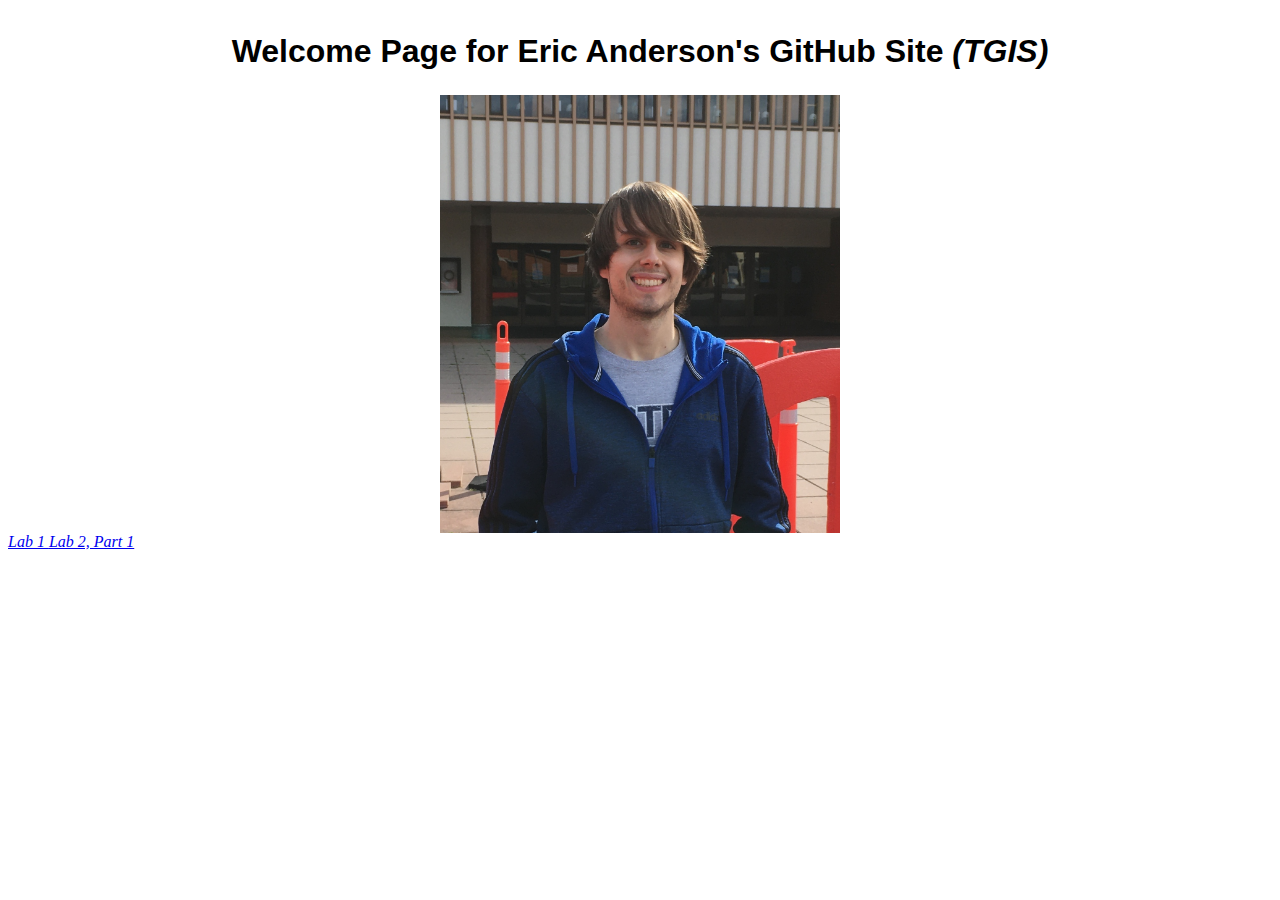
==== welcome.html @ affd5ed8 "Update welcome.html" ====
<DOCTYPE html>

<html>

  <head>
  <title>Welcome (TGIS 503)</title>
  </head>

  <body>
    <h2 style="margin:auto;padding:25px;font-family:Tahoma,sans-serif;font-size:200%;"> <center> Welcome Page for Eric Anderson's GitHub Site <i> (TGIS) </center> </h2>
    <center>
      <img src="self.jpg" alt="Profile picture of myself when I needed a haircut - badly." style="width:400px;">
    </center>
      
    <a href="https://ermian98-uw.github.io/GIS/Anderson_Lab1/home.html"> Lab 1 </a>
    <a href="https://ermian98-uw.github.io/GIS/Anderson_Lab2/lab2_1.html"> Lab 2, Part 1 </a>
  </body>

</html>
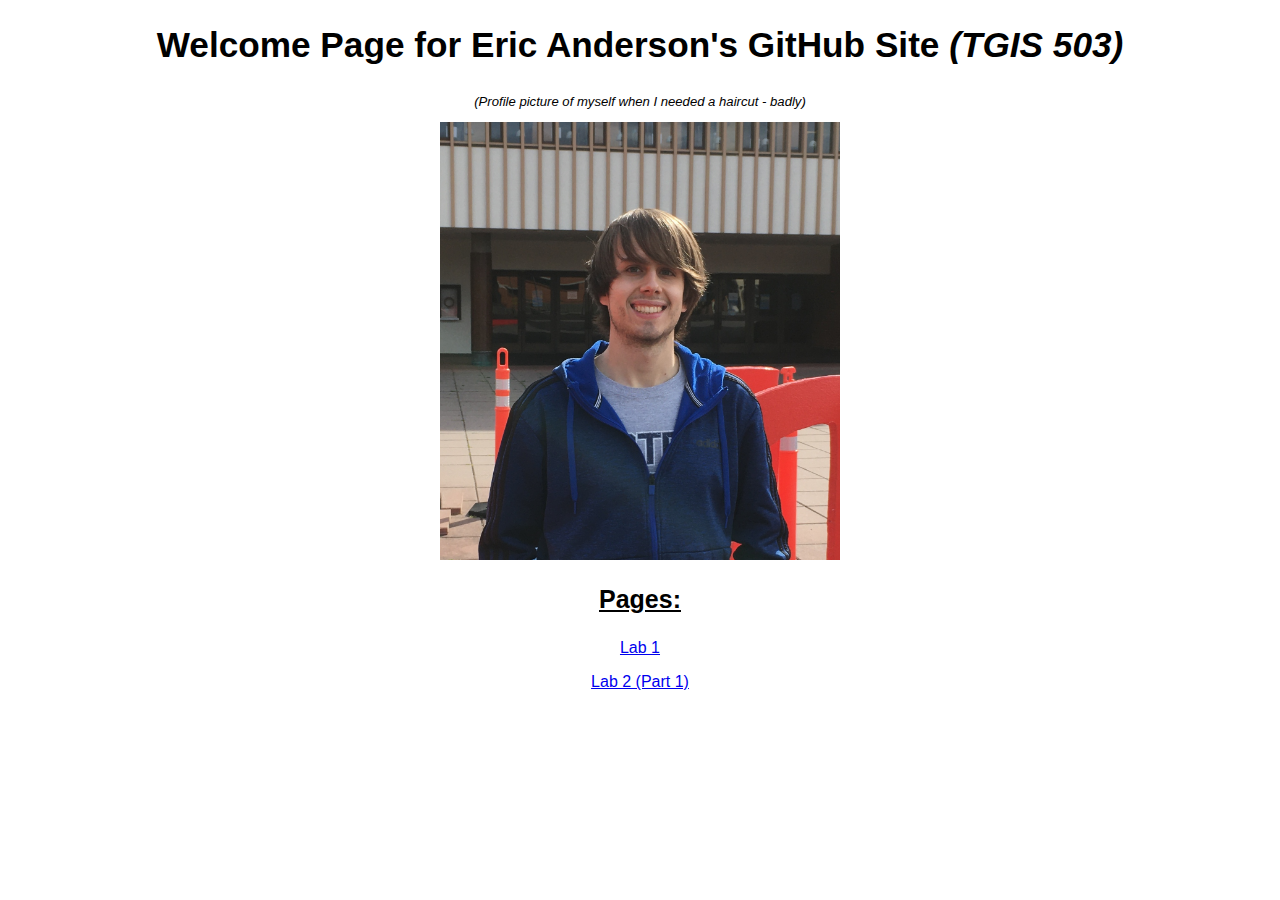
==== commit 9a961a89: "Update welcome.html" ====
--- a/welcome.html
+++ b/welcome.html
@@ -1,19 +1,25 @@
 <DOCTYPE html>
-
 <html>
-
+  
   <head>
+  <style>
+    body {
+      margin: auto;
+      font-family: Helvetica, sans-serif;
+    }
+  </style>
   <title>Welcome (TGIS 503)</title>
   </head>
-
+  
   <body>
-    <h2 style="margin:auto;padding:25px;font-family:Tahoma,sans-serif;font-size:200%;"> <center> Welcome Page for Eric Anderson's GitHub Site <i> (TGIS) </center> </h2>
+    <h2 style="padding-top:25px;font-size:220%;"> <center> Welcome Page for Eric Anderson's GitHub Site <i> (TGIS 503) </i> </center> </h2>
     <center>
+      <p style="font-size:82%;"> <i> (Profile picture of myself when I needed a haircut - badly) </i> </p>
       <img src="self.jpg" alt="Profile picture of myself when I needed a haircut - badly." style="width:400px;">
+      <p style="font-size:25px;"> <b> <u> Pages: </u> </b> </p>
+      <p style="font-size:16px;"> <a href="https://ermian98-uw.github.io/GIS/Anderson_Lab1/home.html"> Lab 1 </a> </p>
+      <p style="font-size:16px;"> <a href="https://ermian98-uw.github.io/GIS/Anderson_Lab2_1/lab2_1.html"> Lab 2 (Part 1) </a> </p>
     </center>
-      
-    <a href="https://ermian98-uw.github.io/GIS/Anderson_Lab1/home.html"> Lab 1 </a>
-    <a href="https://ermian98-uw.github.io/GIS/Anderson_Lab2/lab2_1.html"> Lab 2, Part 1 </a>
   </body>
 
 </html>
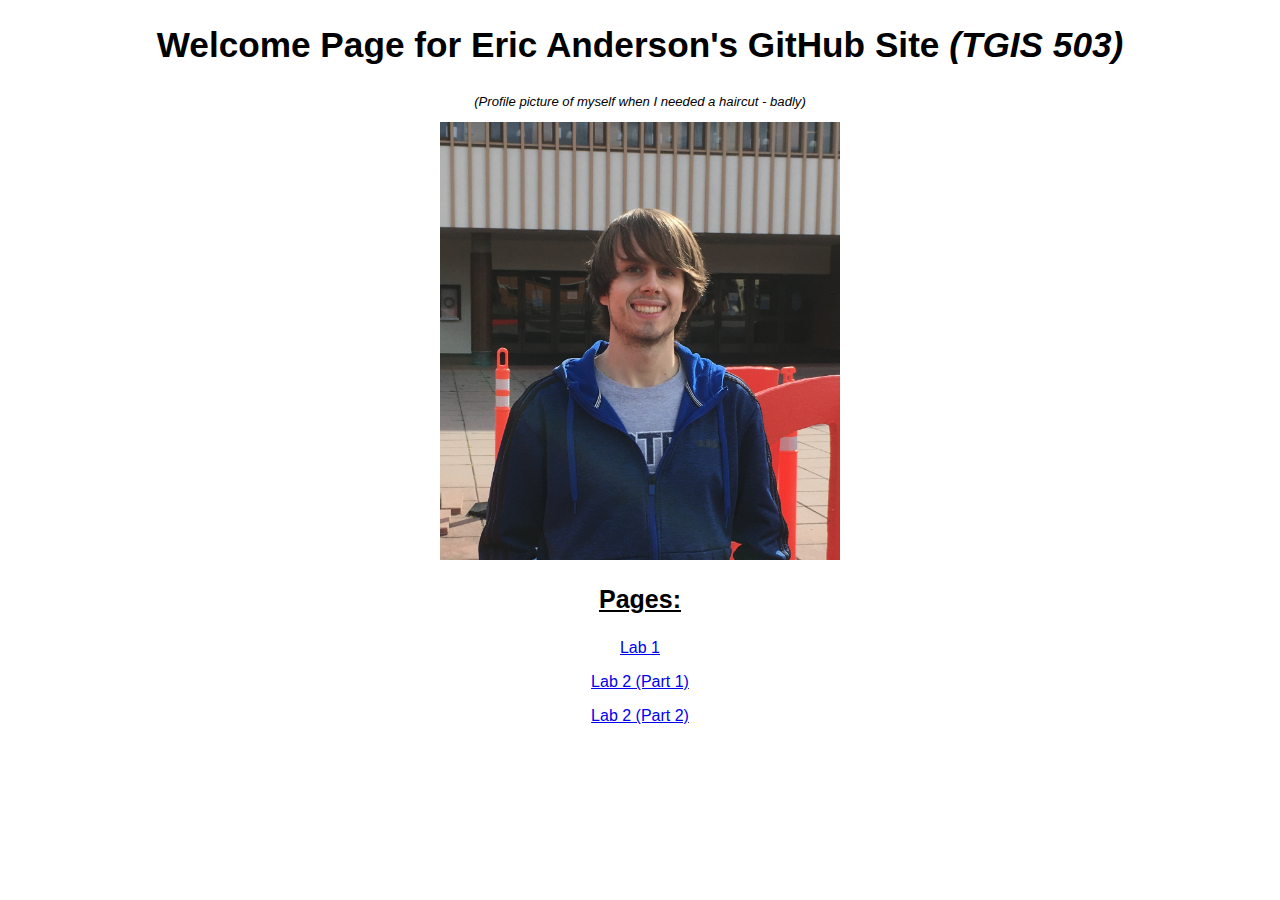
==== commit a7d88d01: "Update welcome.html" ====
--- a/welcome.html
+++ b/welcome.html
@@ -1,6 +1,6 @@
 <DOCTYPE html>
+
 <html>
-  
   <head>
   <style>
     body {
@@ -9,16 +9,17 @@
     }
   </style>
   <title>Welcome (TGIS 503)</title>
+
   </head>
-  
   <body>
     <h2 style="padding-top:25px;font-size:220%;"> <center> Welcome Page for Eric Anderson's GitHub Site <i> (TGIS 503) </i> </center> </h2>
     <center>
       <p style="font-size:82%;"> <i> (Profile picture of myself when I needed a haircut - badly) </i> </p>
       <img src="self.jpg" alt="Profile picture of myself when I needed a haircut - badly." style="width:400px;">
       <p style="font-size:25px;"> <b> <u> Pages: </u> </b> </p>
-      <p style="font-size:16px;"> <a href="https://ermian98-uw.github.io/GIS/Anderson_Lab1/home.html"> Lab 1 </a> </p>
-      <p style="font-size:16px;"> <a href="https://ermian98-uw.github.io/GIS/Anderson_Lab2_1/lab2_1.html"> Lab 2 (Part 1) </a> </p>
+      <p style="font-size:16px;"> <a href="https://ermian98-uw.github.io/GIS/Anderson_Lab1/home.html" target="_blank"> Lab 1 </a> </p>
+      <p style="font-size:16px;"> <a href="https://ermian98-uw.github.io/GIS/Anderson_Lab2_1/lab2_1.html" target="_blank"> Lab 2 (Part 1) </a> </p>
+      <p style="font-size:16px;"> <a href="https://ermian98-uw.github.io/GIS/Anderson_Lab2_2/lab2_2.html" target="_blank"> Lab 2 (Part 2) </a> </p>
     </center>
   </body>
 
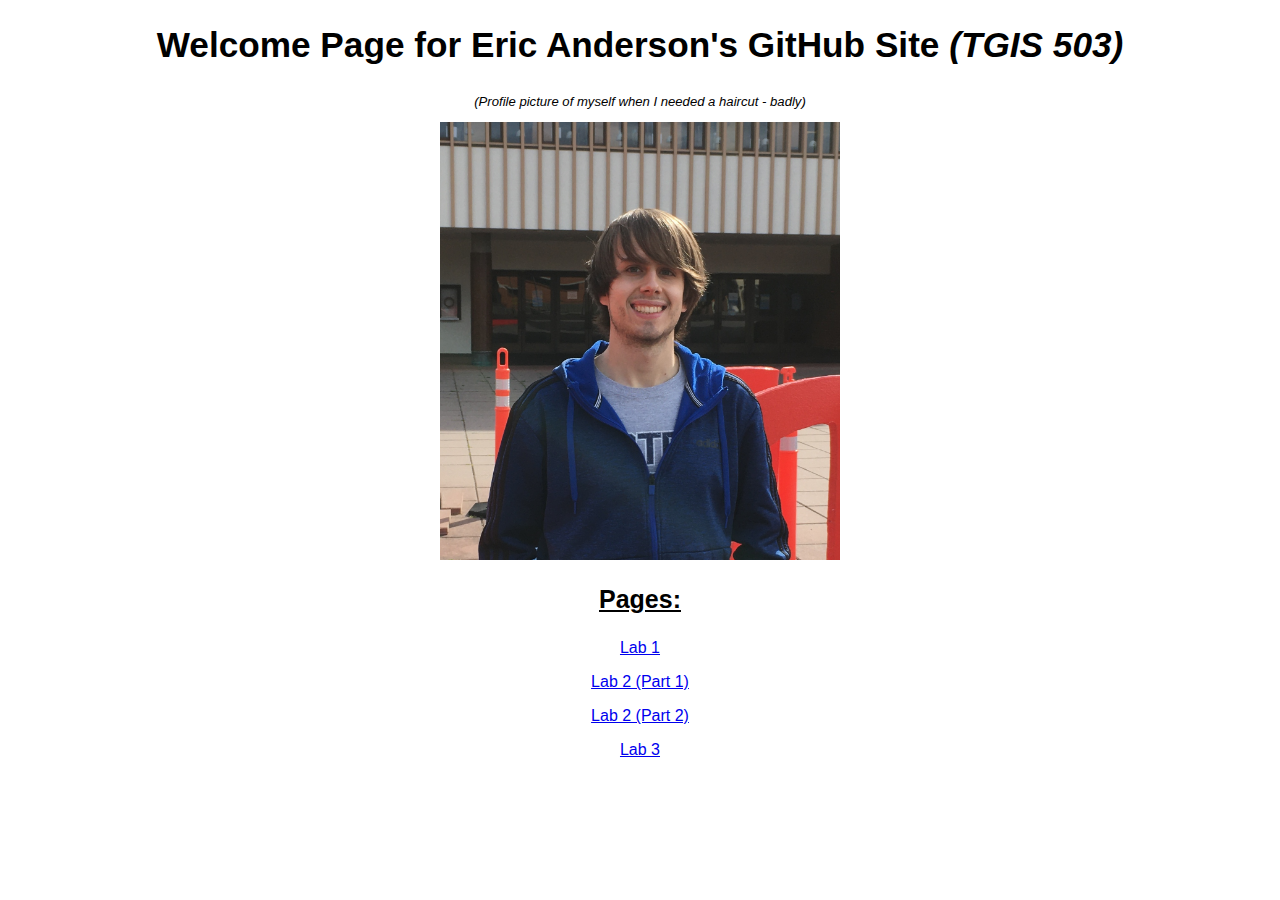
==== commit 6216229b: "Update welcome.html" ====
--- a/welcome.html
+++ b/welcome.html
@@ -20,6 +20,7 @@
       <p style="font-size:16px;"> <a href="https://ermian98-uw.github.io/GIS/Anderson_Lab1/home.html" target="_blank"> Lab 1 </a> </p>
       <p style="font-size:16px;"> <a href="https://ermian98-uw.github.io/GIS/Anderson_Lab2_1/lab2_1.html" target="_blank"> Lab 2 (Part 1) </a> </p>
       <p style="font-size:16px;"> <a href="https://ermian98-uw.github.io/GIS/Anderson_Lab2_2/lab2_2.html" target="_blank"> Lab 2 (Part 2) </a> </p>
+      <p style="font-size:16px;"> <a href="https://ermian98-uw.github.io/GIS/Anderson_Lab3/lab3.html" target="_blank"> Lab 3 </a> </p>
     </center>
   </body>
 
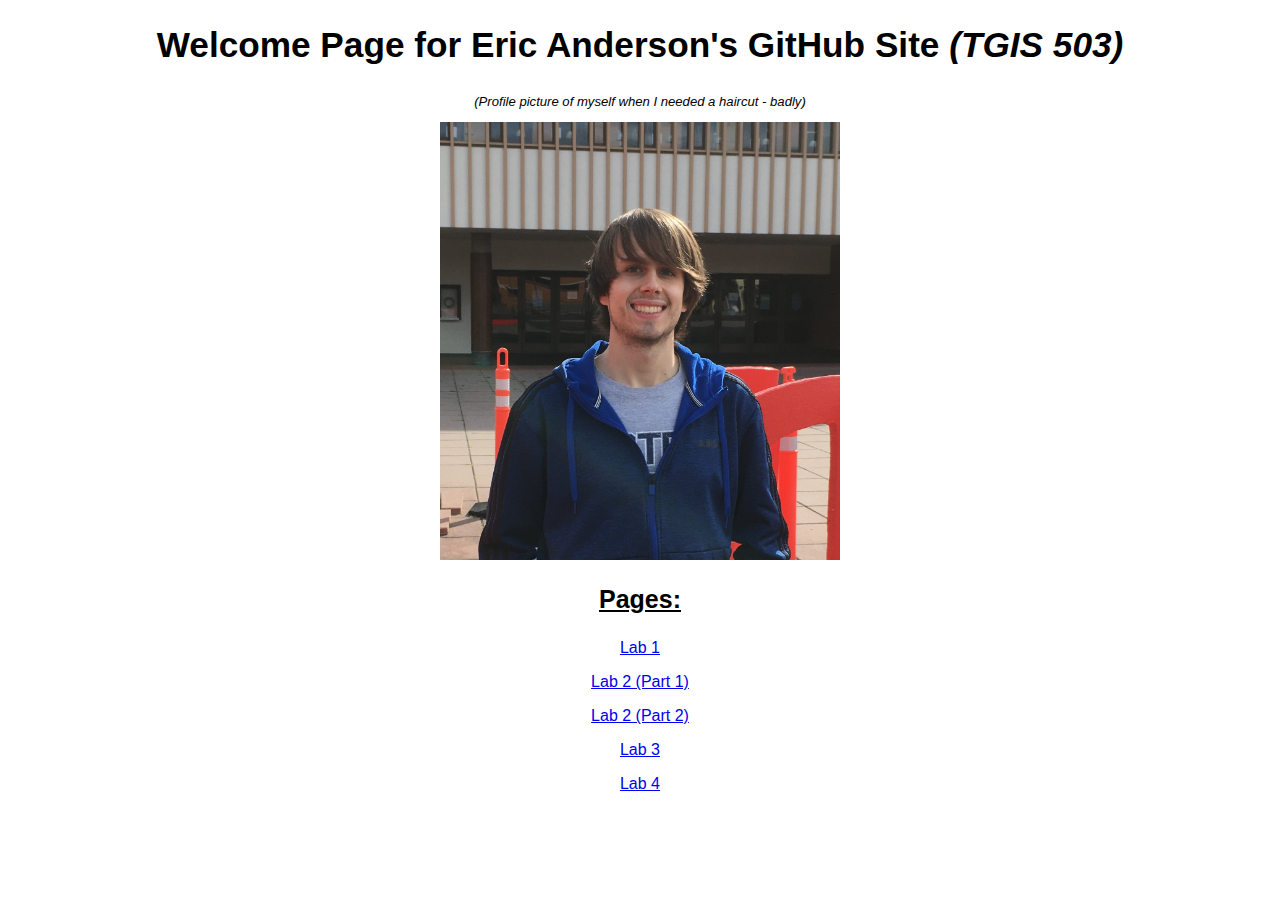
==== commit 9fa3c564: "Update welcome.html" ====
--- a/welcome.html
+++ b/welcome.html
@@ -21,6 +21,7 @@
       <p style="font-size:16px;"> <a href="https://ermian98-uw.github.io/GIS/Anderson_Lab2_1/lab2_1.html" target="_blank"> Lab 2 (Part 1) </a> </p>
       <p style="font-size:16px;"> <a href="https://ermian98-uw.github.io/GIS/Anderson_Lab2_2/lab2_2.html" target="_blank"> Lab 2 (Part 2) </a> </p>
       <p style="font-size:16px;"> <a href="https://ermian98-uw.github.io/GIS/Anderson_Lab3/lab3.html" target="_blank"> Lab 3 </a> </p>
+            <p style="font-size:16px;"> <a href="https://ermian98-uw.github.io/GIS/Anderson_Lab4/lab4.html" target="_blank"> Lab 4 </a> </p>
     </center>
   </body>
 
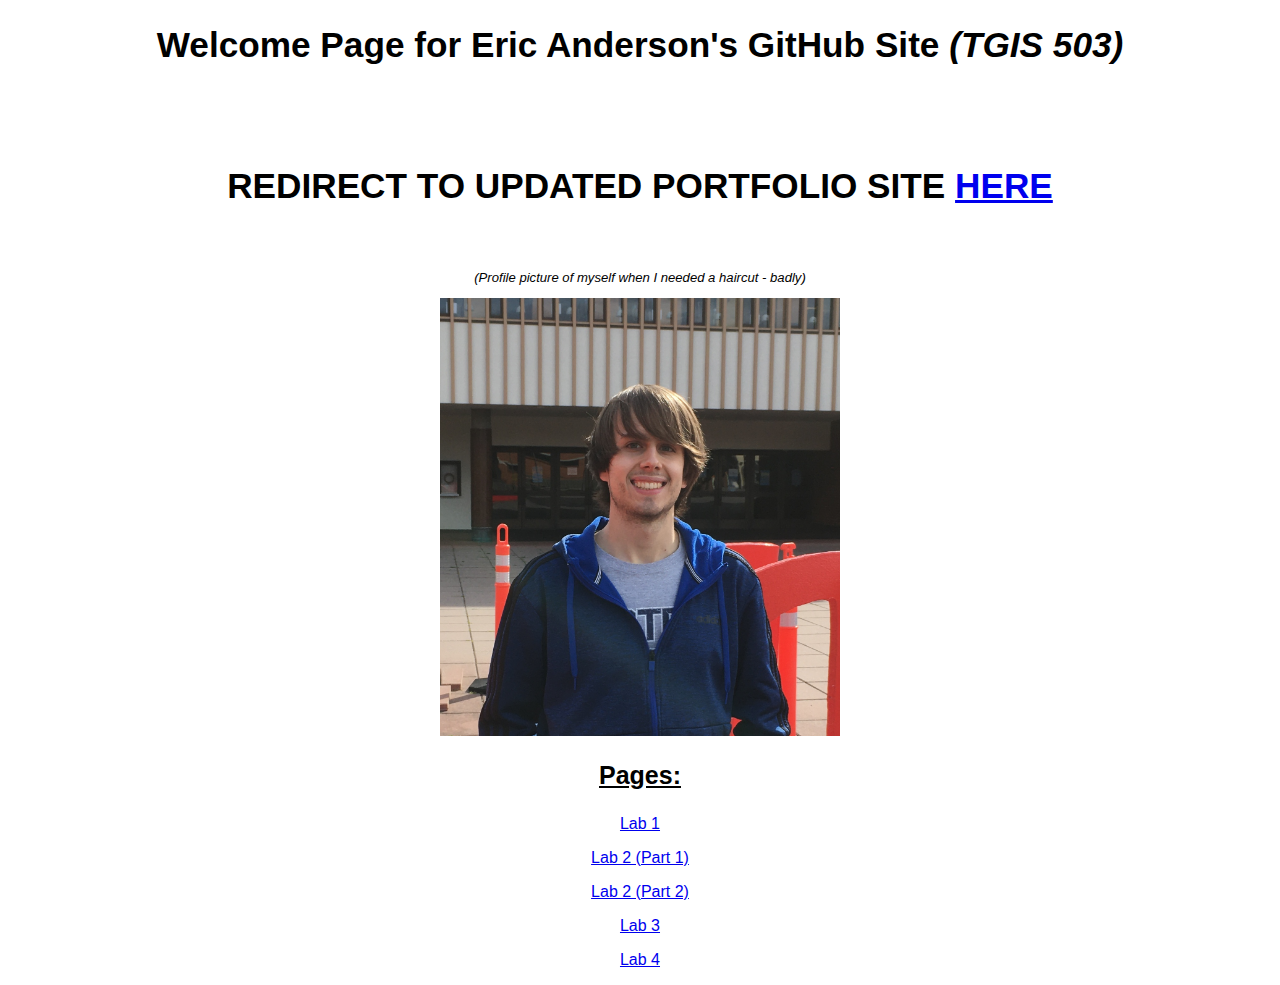
==== commit 76dfebe0: "Update welcome.html" ====
--- a/welcome.html
+++ b/welcome.html
@@ -13,6 +13,9 @@
   </head>
   <body>
     <h2 style="padding-top:25px;font-size:220%;"> <center> Welcome Page for Eric Anderson's GitHub Site <i> (TGIS 503) </i> </center> </h2>
+    <p> <br> </p>
+    <h2 style="padding-top:25px;font-size:220%;"> <center> REDIRECT TO UPDATED PORTFOLIO SITE <a href="https://ermian98-uw.github.io/GIS/Anderson_Lab5/lab5.html">HERE</a> </center> </h2>
+    <p> <br> </p>
     <center>
       <p style="font-size:82%;"> <i> (Profile picture of myself when I needed a haircut - badly) </i> </p>
       <img src="self.jpg" alt="Profile picture of myself when I needed a haircut - badly." style="width:400px;">
